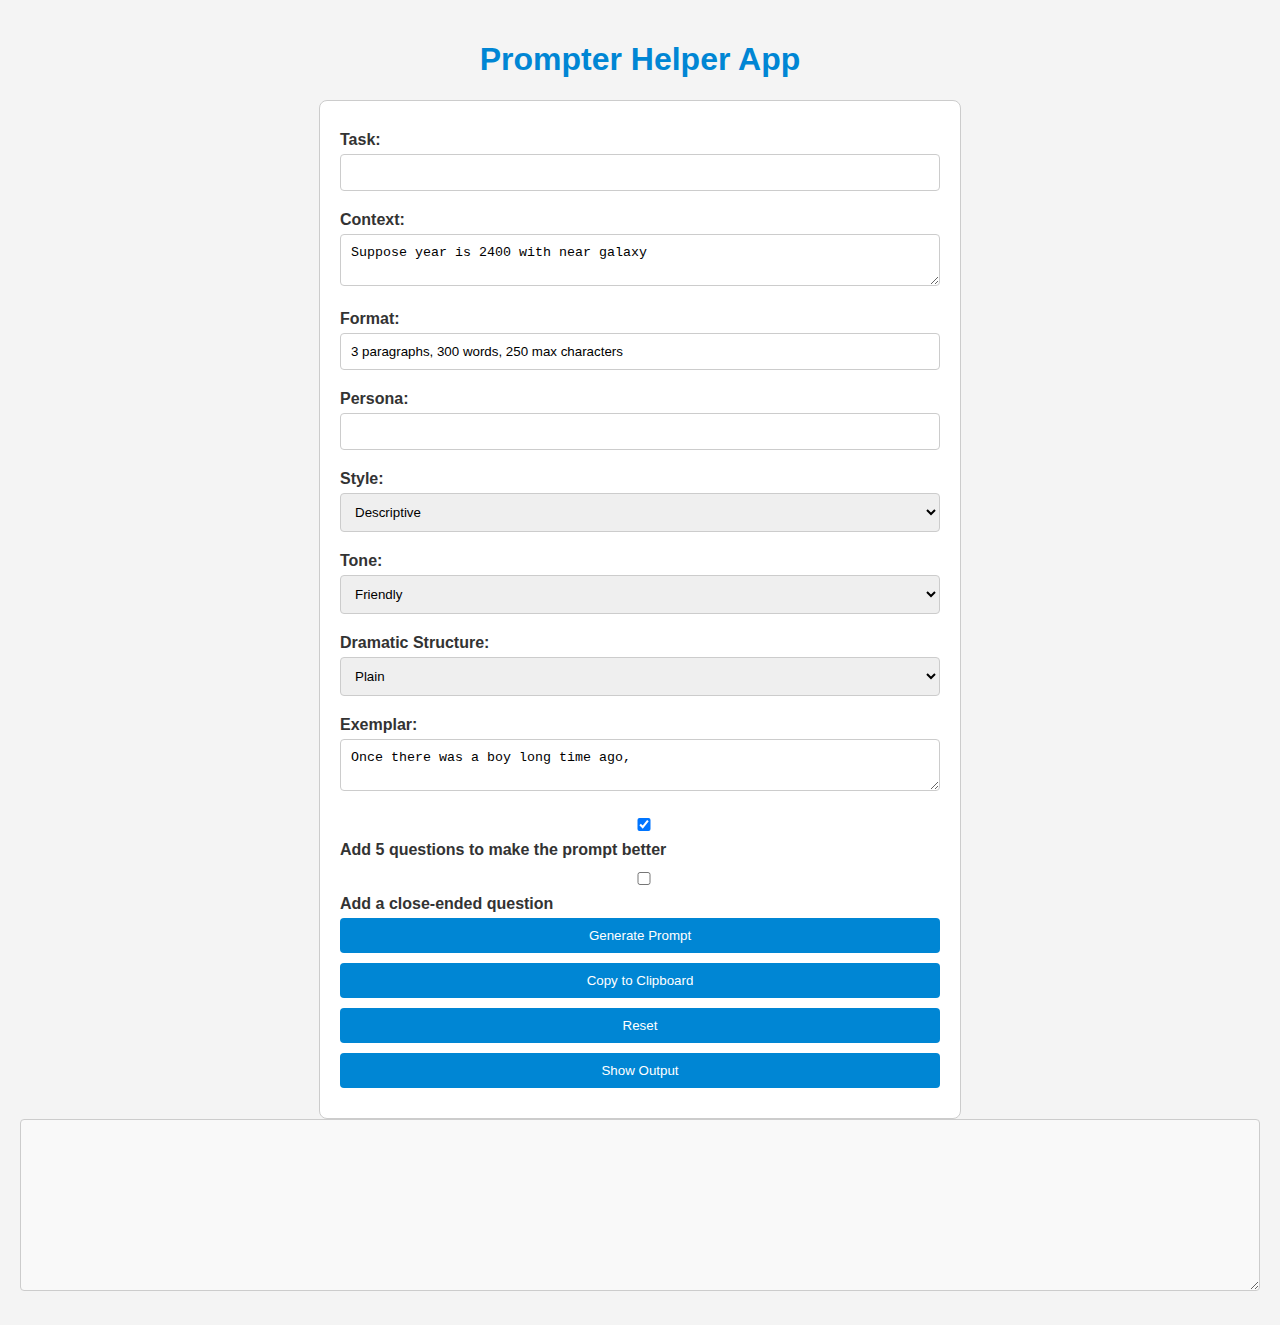
==== prompter.html @ f9c1bad6 "Update prompter.html" ====
<!DOCTYPE html>
<html lang="en">
<head>
    <meta charset="UTF-8">
    <meta name="viewport" content="width=device-width, initial-scale=1.0">
    <title>Prompter Helper App</title>
    <style>
        body {
            font-family: Arial, sans-serif;
            background-color: #f4f4f4;
            margin: 0;
            padding: 20px;
        }
        h1 {
            color: #0086D4;
            text-align: center;
        }
        form {
            background-color: #fff;
            border: 1px solid #ccc;
            padding: 20px;
            border-radius: 8px;
            max-width: 600px;
            margin: auto;
        }
        label {
            display: block;
            margin: 10px 0 5px;
            font-weight: bold;
            color: #333;
        }
        input, textarea, select, button {
            width: 100%;
            padding: 10px;
            margin-bottom: 10px;
            border-radius: 4px;
            border: 1px solid #ccc;
            box-sizing: border-box;
        }
        input:focus, textarea:focus, select:focus {
            border-color: #0086D4;
            outline: none;
        }
        button {
            background-color: #0086D4;
            color: #fff;
            border: none;
            cursor: pointer;
        }
        button:hover {
            background-color: #005fa3;
        }
        .output {
            background-color: #f9f9f9;
            border: 1px solid #ccc;
        }
        .modal {
            display: none;
            position: fixed;
            z-index: 1;
            left: 0;
            top: 0;
            width: 100%;
            height: 100%;
            overflow: auto;
            background-color: rgba(0, 0, 0, 0.4);
            padding-top: 60px;
        }
        .modal-content {
            background-color: #fff;
            margin: 5% auto;
            padding: 20px;
            border: 1px solid #888;
            width: 80%;
            border-radius: 8px;
        }
        .close {
            color: #aaa;
            float: right;
            font-size: 28px;
            font-weight: bold;
        }
        .close:hover, .close:focus {
            color: #000;
            text-decoration: none;
            cursor: pointer;
        }
    </style>
</head>
<body>
    <h1>Prompter Helper App</h1>
    <form id="prompterForm">
        <label for="task">Task:</label>
        <input list="tasks" id="task" name="task" required>
        <datalist id="tasks"></datalist>

        <label for="context">Context:</label>
        <textarea id="context" name="context" required>Suppose year is 2400 with near galaxy</textarea>
        
        <label for="format">Format:</label>
        <input type="text" id="format" name="format" required value="3 paragraphs, 300 words, 250 max characters">
        
        <label for="persona">Persona:</label>
        <input list="personas" id="persona" name="persona" required>
        <datalist id="personas"></datalist>
        
        <label for="style">Style:</label>
        <select id="style" name="style" required></select>
        
        <label for="tone">Tone:</label>
        <select id="tone" name="tone" required></select>
        
        <label for="structure">Dramatic Structure:</label>
        <select id="structure" name="structure" required></select>
        
        <label for="exemplar">Exemplar:</label>
        <textarea id="exemplar" name="exemplar" required>Once there was a boy long time ago,</textarea>
        
        <label><input type="checkbox" id="addQuestions" name="addQuestions" checked> Add 5 questions to make the prompt better</label>
        <label><input type="checkbox" id="closeEnded" name="closeEnded"> Add a close-ended question</label>
        
        <button type="button" onclick="generatePrompt()">Generate Prompt</button>
        <button type="button" onclick="copyToClipboard()">Copy to Clipboard</button>
        <button type="button" onclick="resetForm()">Reset</button>
        <button type="button" onclick="showModal()">Show Output</button>
    </form>
    
    <textarea id="output" class="output" rows="10"></textarea>
    
    <!-- The Modal -->
    <div id="myModal" class="modal">
        <div class="modal-content">
            <span class="close" onclick="closeModal()">&times;</span>
            <textarea id="modalOutput" class="output" rows="10"></textarea>
            <button type="button" onclick="saveChanges()">Save Changes</button>
        </div>
    </div>
    
    <script>
        // Function to load tasks from tasks.json
        async function loadTasks() {
            try {
                const response = await fetch('tasks.json');
                const tasks = await response.json();
                const datalist = document.getElementById('tasks');
                tasks.forEach(task => {
                    const option = document.createElement('option');
                    option.value = task;
                    datalist.appendChild(option);
                });
            } catch (error) {
                console.error('Error loading tasks:', error);
            }
        }

        // Function to load personas from persona.json
        async function loadPersonas() {
            try {
                const response = await fetch('persona.json');
                const personas = await response.json();
                const datalist = document.getElementById('personas');
                personas.forEach(persona => {
                    const option = document.createElement('option');
                    option.value = persona;
                    datalist.appendChild(option);
                });
            } catch (error) {
                console.error('Error loading personas:', error);
            }
        }

        // Function to load styles from styles.json
        async function loadStyles() {
            try {
                const response = await fetch('styles.json');
                const styles = await response.json();
                const select = document.getElementById('style');
                styles.forEach(style => {
                    const option = document.createElement('option');
                    option.value = style;
                    option.textContent = style;
                    select.appendChild(option);
                });
            } catch (error) {
                console.error('Error loading styles:', error);
            }
        }

        // Function to load tones from tones.json
        async function loadTones() {
            try {
                const response = await fetch('tones.json');
                const tones = await response.json();
                const select = document.getElementById('tone');
                tones.forEach(tone => {
                    const option = document.createElement('option');
                    option.value = tone;
                    option.textContent = tone;
                    select.appendChild(option);
                });
            } catch (error) {
                console.error('Error loading tones:', error);
            }
        }

        // Function to load dramatic structures from dramatic.json
        async function loadDramaticStructures() {
            try {
                const response = await fetch('dramatic.json');
                const structures = await response.json();
                const select = document.getElementById('structure');
                structures.forEach(structure => {
                    const option = document.createElement('option');
                    option.value = structure;
                    option.textContent = structure;
                    select.appendChild(option);
                });
            } catch (error) {
                console.error('Error loading dramatic structures:', error);
            }
        }

        document.addEventListener('DOMContentLoaded', () => {
            loadTasks();
            loadPersonas();
            loadStyles();
            loadTones();
            loadDramaticStructures();
        });

        // Other JavaScript functions
        // Function to clear default text on focus
        function clearDefaultText(element, defaultText) {
            if (element.value === defaultText) {
                element.value = '';
                element.style.color = 'black';
            }
        }
        
        // Function to restore default text on blur if empty
        function restoreDefaultText(element, defaultText) {
            if (element.value === '') {
                element.value = defaultText;
                element.style.color = 'gray';
            }
        }
        
        // Add event listeners for focus and blur on textareas and input
        document.getElementById('context').addEventListener('focus', function() { clearDefaultText(this, 'Suppose year is 2400 with near galaxy'); });
        document.getElementById('context').addEventListener('blur', function() { restoreDefaultText(this, 'Suppose year is 2400 with near galaxy'); });
        
        document.getElementById('format').addEventListener('focus', function() { clearDefaultText(this, '3 paragraphs, 300 words, 250 max characters'); });
        document.getElementById('format').addEventListener('blur', function() { restoreDefaultText(this, '3 paragraphs, 300 words, 250 max characters'); });
        
        document.getElementById('persona').addEventListener('focus', function() { clearDefaultText(this, 'Enter the persona here...'); });
        document.getElementById('persona').addEventListener('blur', function() { restoreDefaultText(this, 'Enter the persona here...'); });
        
        document.getElementById('exemplar').addEventListener('focus', function() { clearDefaultText(this, 'Once there was a boy long time ago,'); });
        document.getElementById('exemplar').addEventListener('blur', function() { restoreDefaultText(this, 'Once there was a boy long time ago,'); });

        // Function to generate the prompt based on the input values
        function generatePrompt() {
            // Retrieve input values from the form
            const task = document.getElementById('task').value;
            const context = document.getElementById('context').value;
            const format = document.getElementById('format').value;
            const persona = document.getElementById('persona').value;
            const style = document.getElementById('style').value;
            const tone = document.getElementById('tone').value;
            const structure = document.getElementById('structure').value;
            const exemplar = document.getElementById('exemplar').value;
            const addQuestions = document.getElementById('addQuestions').checked;
            const closeEnded = document.getElementById('closeEnded').checked;
            
            // Create the prompt string
            let prompt = `
                [Task: ${task}]
                [Context: ${context}]
                [Format: ${format}]
                [Persona: ${persona}]
                [Style: ${style}]
                [Tone: ${tone}]
                [Structure: ${structure}]
                [Exemplar: ${exemplar}]
            `;
            
            if (addQuestions) {
                prompt += "\n\n[Questions to improve the prompt:]\n1. What is the main objective?\n2. Who is the target audience?\n3. What is the desired outcome?\n4. Are there any constraints?\n5. What is the deadline?";
            }
            
            if (closeEnded) {
                prompt += "\n\n[Close-ended question:]\nIs the prompt clear and achievable?";
            }

            // Display the generated prompt in the output textarea
            document.getElementById('output').value = prompt;
        }

        // Function to copy the generated prompt to the clipboard
        function copyToClipboard() {
            const outputDiv = document.getElementById('output');
            const text = outputDiv.value;
            navigator.clipboard.writeText(text).then(() => {
                alert('Prompt copied to clipboard!');
            }, (err) => {
                alert('Failed to copy prompt!');
            });
        }

        // Function to reset the form to default values
        function resetForm() {
            document.getElementById('task').value = 'Create an image';
            document.getElementById('context').value = 'Suppose year is 2400 with near galaxy';
            document.getElementById('format').value = '3 paragraphs, 300 words, 250 max characters';
            document.getElementById('persona').value = 'Enter the persona here...';
            document.getElementById('style').value = 'Descriptive';
            document.getElementById('tone').value = 'Formal';
            document.getElementById('structure').value = "Hero's Journey";
            document.getElementById('exemplar').value = 'Once there was a boy long time ago,';
            document.getElementById('addQuestions').checked = true;
            document.getElementById('closeEnded').checked = false;
            
            // Reset text color
            document.getElementById('context').style.color = 'gray';
            document.getElementById('format').style.color = 'gray';
            document.getElementById('persona').style.color = 'gray';
            document.getElementById('exemplar').style.color = 'gray';

            // Clear output textarea
            document.getElementById('output').value = '';
        }

        // Function to show the modal
        function showModal() {
            const modal = document.getElementById('myModal');
            const modalOutput = document.getElementById('modalOutput');
            const outputDiv = document.getElementById('output');
            
            modalOutput.value = outputDiv.value;
            modal.style.display = "block";
        }

        // Function to close the modal
        function closeModal() {
            const modal = document.getElementById('myModal');
            modal.style.display = "none";
        }

        // Function to save changes from the modal
        function saveChanges() {
            const modalOutput = document.getElementById('modalOutput');
            const outputDiv = document.getElementById('output');
            
            outputDiv.value = modalOutput.value;
            closeModal();
        }

        // Close the modal if the user clicks outside of the modal
        window.onclick = function(event) {
            const modal = document.getElementById('myModal');
            if (event.target == modal) {
                modal.style.display = "none";
            }
        }
    </script>
</body>
</html>
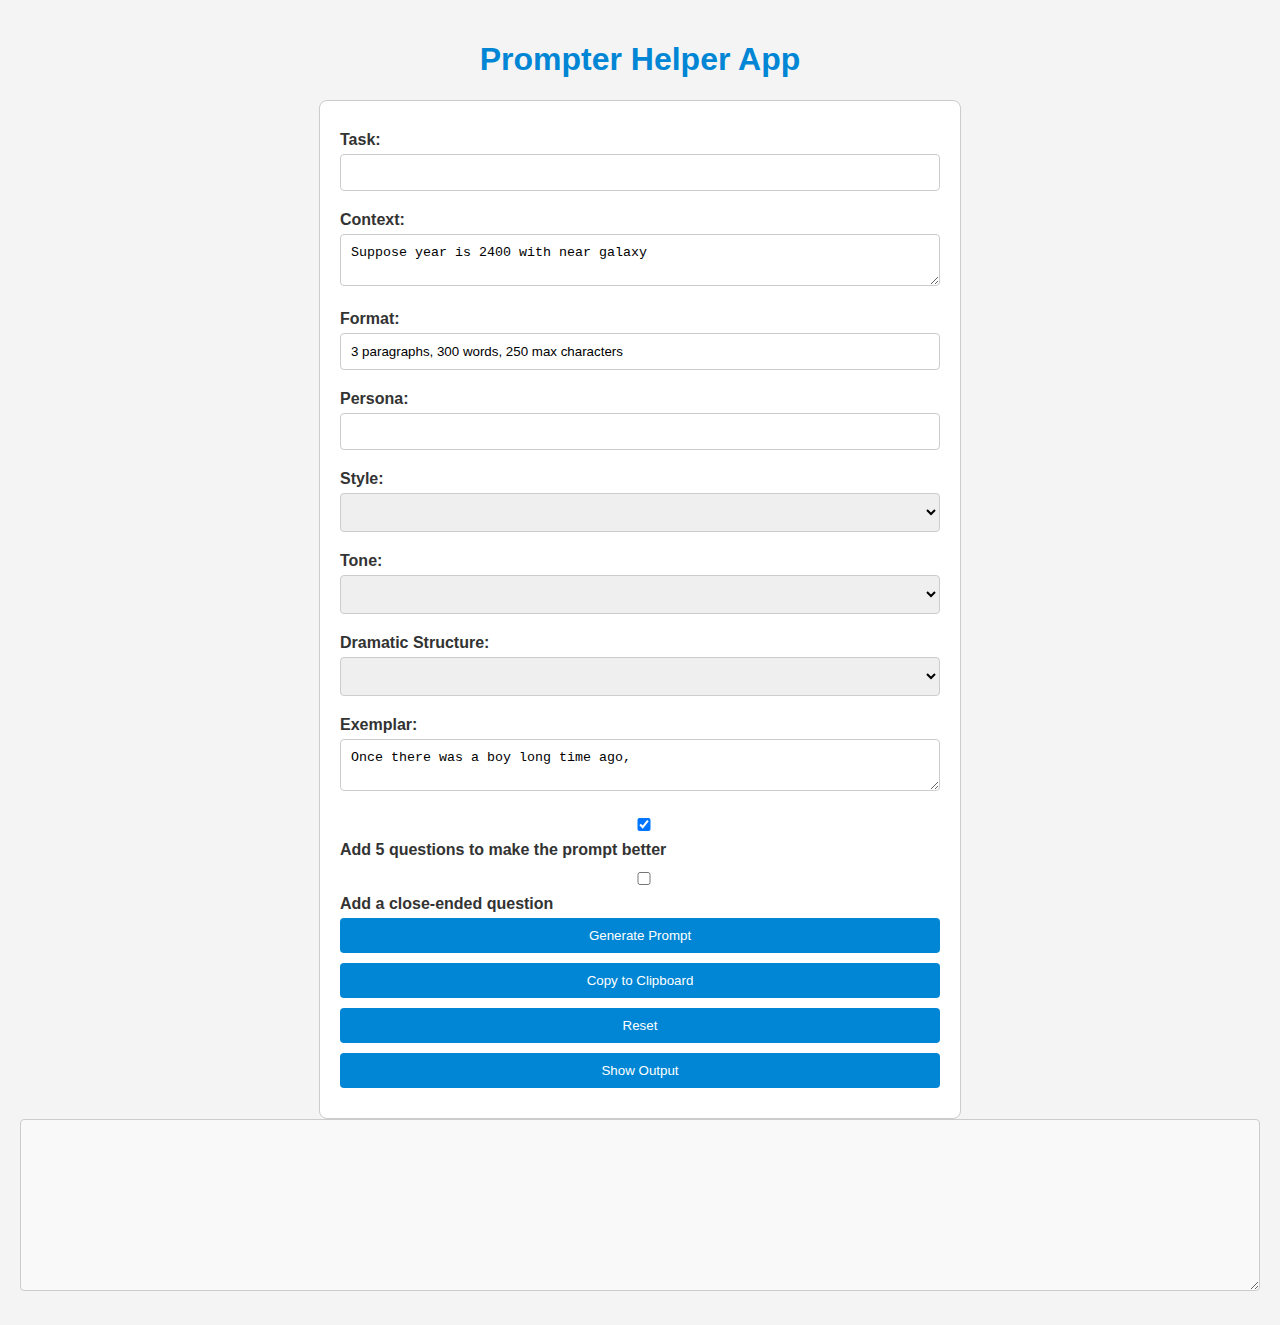
==== commit 91af3af4: "Update prompter.html" ====
--- a/prompter.html
+++ b/prompter.html
@@ -4,88 +4,8 @@
     <meta charset="UTF-8">
     <meta name="viewport" content="width=device-width, initial-scale=1.0">
     <title>Prompter Helper App</title>
-    <style>
-        body {
-            font-family: Arial, sans-serif;
-            background-color: #f4f4f4;
-            margin: 0;
-            padding: 20px;
-        }
-        h1 {
-            color: #0086D4;
-            text-align: center;
-        }
-        form {
-            background-color: #fff;
-            border: 1px solid #ccc;
-            padding: 20px;
-            border-radius: 8px;
-            max-width: 600px;
-            margin: auto;
-        }
-        label {
-            display: block;
-            margin: 10px 0 5px;
-            font-weight: bold;
-            color: #333;
-        }
-        input, textarea, select, button {
-            width: 100%;
-            padding: 10px;
-            margin-bottom: 10px;
-            border-radius: 4px;
-            border: 1px solid #ccc;
-            box-sizing: border-box;
-        }
-        input:focus, textarea:focus, select:focus {
-            border-color: #0086D4;
-            outline: none;
-        }
-        button {
-            background-color: #0086D4;
-            color: #fff;
-            border: none;
-            cursor: pointer;
-        }
-        button:hover {
-            background-color: #005fa3;
-        }
-        .output {
-            background-color: #f9f9f9;
-            border: 1px solid #ccc;
-        }
-        .modal {
-            display: none;
-            position: fixed;
-            z-index: 1;
-            left: 0;
-            top: 0;
-            width: 100%;
-            height: 100%;
-            overflow: auto;
-            background-color: rgba(0, 0, 0, 0.4);
-            padding-top: 60px;
-        }
-        .modal-content {
-            background-color: #fff;
-            margin: 5% auto;
-            padding: 20px;
-            border: 1px solid #888;
-            width: 80%;
-            border-radius: 8px;
-        }
-        .close {
-            color: #aaa;
-            float: right;
-            font-size: 28px;
-            font-weight: bold;
-        }
-        .close:hover, .close:focus {
-            color: #000;
-            text-decoration: none;
-            cursor: pointer;
-        }
-    </style>
+    <link rel="stylesheet" href="styles.css">
+    <script defer src="scripts.js"></script>
 </head>
 <body>
     <h1>Prompter Helper App</h1>
@@ -135,233 +55,5 @@
             <button type="button" onclick="saveChanges()">Save Changes</button>
         </div>
     </div>
-    
-    <script>
-        // Function to load tasks from tasks.json
-        async function loadTasks() {
-            try {
-                const response = await fetch('tasks.json');
-                const tasks = await response.json();
-                const datalist = document.getElementById('tasks');
-                tasks.forEach(task => {
-                    const option = document.createElement('option');
-                    option.value = task;
-                    datalist.appendChild(option);
-                });
-            } catch (error) {
-                console.error('Error loading tasks:', error);
-            }
-        }
-
-        // Function to load personas from persona.json
-        async function loadPersonas() {
-            try {
-                const response = await fetch('persona.json');
-                const personas = await response.json();
-                const datalist = document.getElementById('personas');
-                personas.forEach(persona => {
-                    const option = document.createElement('option');
-                    option.value = persona;
-                    datalist.appendChild(option);
-                });
-            } catch (error) {
-                console.error('Error loading personas:', error);
-            }
-        }
-
-        // Function to load styles from styles.json
-        async function loadStyles() {
-            try {
-                const response = await fetch('styles.json');
-                const styles = await response.json();
-                const select = document.getElementById('style');
-                styles.forEach(style => {
-                    const option = document.createElement('option');
-                    option.value = style;
-                    option.textContent = style;
-                    select.appendChild(option);
-                });
-            } catch (error) {
-                console.error('Error loading styles:', error);
-            }
-        }
-
-        // Function to load tones from tones.json
-        async function loadTones() {
-            try {
-                const response = await fetch('tones.json');
-                const tones = await response.json();
-                const select = document.getElementById('tone');
-                tones.forEach(tone => {
-                    const option = document.createElement('option');
-                    option.value = tone;
-                    option.textContent = tone;
-                    select.appendChild(option);
-                });
-            } catch (error) {
-                console.error('Error loading tones:', error);
-            }
-        }
-
-        // Function to load dramatic structures from dramatic.json
-        async function loadDramaticStructures() {
-            try {
-                const response = await fetch('dramatic.json');
-                const structures = await response.json();
-                const select = document.getElementById('structure');
-                structures.forEach(structure => {
-                    const option = document.createElement('option');
-                    option.value = structure;
-                    option.textContent = structure;
-                    select.appendChild(option);
-                });
-            } catch (error) {
-                console.error('Error loading dramatic structures:', error);
-            }
-        }
-
-        document.addEventListener('DOMContentLoaded', () => {
-            loadTasks();
-            loadPersonas();
-            loadStyles();
-            loadTones();
-            loadDramaticStructures();
-        });
-
-        // Other JavaScript functions
-        // Function to clear default text on focus
-        function clearDefaultText(element, defaultText) {
-            if (element.value === defaultText) {
-                element.value = '';
-                element.style.color = 'black';
-            }
-        }
-        
-        // Function to restore default text on blur if empty
-        function restoreDefaultText(element, defaultText) {
-            if (element.value === '') {
-                element.value = defaultText;
-                element.style.color = 'gray';
-            }
-        }
-        
-        // Add event listeners for focus and blur on textareas and input
-        document.getElementById('context').addEventListener('focus', function() { clearDefaultText(this, 'Suppose year is 2400 with near galaxy'); });
-        document.getElementById('context').addEventListener('blur', function() { restoreDefaultText(this, 'Suppose year is 2400 with near galaxy'); });
-        
-        document.getElementById('format').addEventListener('focus', function() { clearDefaultText(this, '3 paragraphs, 300 words, 250 max characters'); });
-        document.getElementById('format').addEventListener('blur', function() { restoreDefaultText(this, '3 paragraphs, 300 words, 250 max characters'); });
-        
-        document.getElementById('persona').addEventListener('focus', function() { clearDefaultText(this, 'Enter the persona here...'); });
-        document.getElementById('persona').addEventListener('blur', function() { restoreDefaultText(this, 'Enter the persona here...'); });
-        
-        document.getElementById('exemplar').addEventListener('focus', function() { clearDefaultText(this, 'Once there was a boy long time ago,'); });
-        document.getElementById('exemplar').addEventListener('blur', function() { restoreDefaultText(this, 'Once there was a boy long time ago,'); });
-
-        // Function to generate the prompt based on the input values
-        function generatePrompt() {
-            // Retrieve input values from the form
-            const task = document.getElementById('task').value;
-            const context = document.getElementById('context').value;
-            const format = document.getElementById('format').value;
-            const persona = document.getElementById('persona').value;
-            const style = document.getElementById('style').value;
-            const tone = document.getElementById('tone').value;
-            const structure = document.getElementById('structure').value;
-            const exemplar = document.getElementById('exemplar').value;
-            const addQuestions = document.getElementById('addQuestions').checked;
-            const closeEnded = document.getElementById('closeEnded').checked;
-            
-            // Create the prompt string
-            let prompt = `
-                [Task: ${task}]
-                [Context: ${context}]
-                [Format: ${format}]
-                [Persona: ${persona}]
-                [Style: ${style}]
-                [Tone: ${tone}]
-                [Structure: ${structure}]
-                [Exemplar: ${exemplar}]
-            `;
-            
-            if (addQuestions) {
-                prompt += "\n\n[Questions to improve the prompt:]\n1. What is the main objective?\n2. Who is the target audience?\n3. What is the desired outcome?\n4. Are there any constraints?\n5. What is the deadline?";
-            }
-            
-            if (closeEnded) {
-                prompt += "\n\n[Close-ended question:]\nIs the prompt clear and achievable?";
-            }
-
-            // Display the generated prompt in the output textarea
-            document.getElementById('output').value = prompt;
-        }
-
-        // Function to copy the generated prompt to the clipboard
-        function copyToClipboard() {
-            const outputDiv = document.getElementById('output');
-            const text = outputDiv.value;
-            navigator.clipboard.writeText(text).then(() => {
-                alert('Prompt copied to clipboard!');
-            }, (err) => {
-                alert('Failed to copy prompt!');
-            });
-        }
-
-        // Function to reset the form to default values
-        function resetForm() {
-            document.getElementById('task').value = 'Create an image';
-            document.getElementById('context').value = 'Suppose year is 2400 with near galaxy';
-            document.getElementById('format').value = '3 paragraphs, 300 words, 250 max characters';
-            document.getElementById('persona').value = 'Enter the persona here...';
-            document.getElementById('style').value = 'Descriptive';
-            document.getElementById('tone').value = 'Formal';
-            document.getElementById('structure').value = "Hero's Journey";
-            document.getElementById('exemplar').value = 'Once there was a boy long time ago,';
-            document.getElementById('addQuestions').checked = true;
-            document.getElementById('closeEnded').checked = false;
-            
-            // Reset text color
-            document.getElementById('context').style.color = 'gray';
-            document.getElementById('format').style.color = 'gray';
-            document.getElementById('persona').style.color = 'gray';
-            document.getElementById('exemplar').style.color = 'gray';
-
-            // Clear output textarea
-            document.getElementById('output').value = '';
-        }
-
-        // Function to show the modal
-        function showModal() {
-            const modal = document.getElementById('myModal');
-            const modalOutput = document.getElementById('modalOutput');
-            const outputDiv = document.getElementById('output');
-            
-            modalOutput.value = outputDiv.value;
-            modal.style.display = "block";
-        }
-
-        // Function to close the modal
-        function closeModal() {
-            const modal = document.getElementById('myModal');
-            modal.style.display = "none";
-        }
-
-        // Function to save changes from the modal
-        function saveChanges() {
-            const modalOutput = document.getElementById('modalOutput');
-            const outputDiv = document.getElementById('output');
-            
-            outputDiv.value = modalOutput.value;
-            closeModal();
-        }
-
-        // Close the modal if the user clicks outside of the modal
-        window.onclick = function(event) {
-            const modal = document.getElementById('myModal');
-            if (event.target == modal) {
-                modal.style.display = "none";
-            }
-        }
-    </script>
 </body>
 </html>
--- a/styles.css
+++ b/styles.css
@@ -0,0 +1,92 @@
+body {
+    font-family: Arial, sans-serif;
+    background-color: #f4f4f4;
+    margin: 0;
+    padding: 20px;
+}
+
+h1 {
+    color: #0086D4;
+    text-align: center;
+}
+
+form {
+    background-color: #fff;
+    border: 1px solid #ccc;
+    padding: 20px;
+    border-radius: 8px;
+    max-width: 600px;
+    margin: auto;
+}
+
+label {
+    display: block;
+    margin: 10px 0 5px;
+    font-weight: bold;
+    color: #333;
+}
+
+input, textarea, select, button {
+    width: 100%;
+    padding: 10px;
+    margin-bottom: 10px;
+    border-radius: 4px;
+    border: 1px solid #ccc;
+    box-sizing: border-box;
+}
+
+input:focus, textarea:focus, select:focus {
+    border-color: #0086D4;
+    outline: none;
+}
+
+button {
+    background-color: #0086D4;
+    color: #fff;
+    border: none;
+    cursor: pointer;
+}
+
+button:hover {
+    background-color: #005fa3;
+}
+
+.output {
+    background-color: #f9f9f9;
+    border: 1px solid #ccc;
+}
+
+.modal {
+    display: none;
+    position: fixed;
+    z-index: 1;
+    left: 0;
+    top: 0;
+    width: 100%;
+    height: 100%;
+    overflow: auto;
+    background-color: rgba(0, 0, 0, 0.4);
+    padding-top: 60px;
+}
+
+.modal-content {
+    background-color: #fff;
+    margin: 5% auto;
+    padding: 20px;
+    border: 1px solid #888;
+    width: 80%;
+    border-radius: 8px;
+}
+
+.close {
+    color: #aaa;
+    float: right;
+    font-size: 28px;
+    font-weight: bold;
+}
+
+.close:hover, .close:focus {
+    color: #000;
+    text-decoration: none;
+    cursor: pointer;
+}
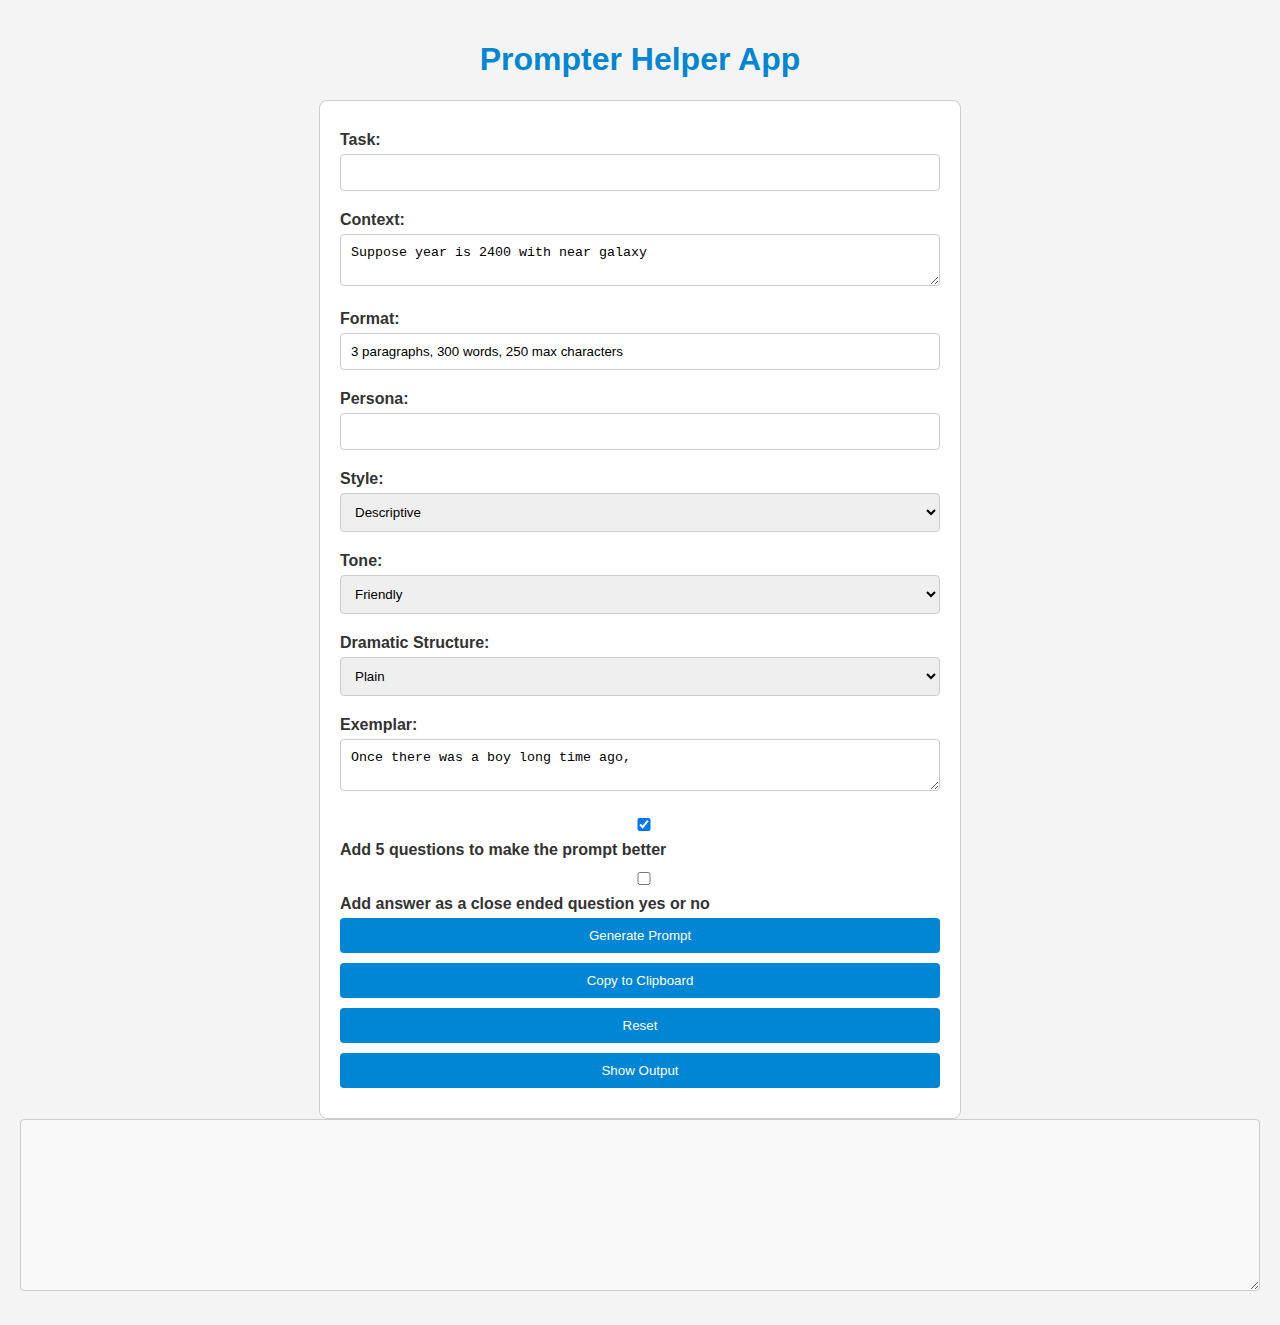
==== commit aa4e78ee: "Update prompter.html" ====
--- a/prompter.html
+++ b/prompter.html
@@ -37,7 +37,7 @@
         <textarea id="exemplar" name="exemplar" required>Once there was a boy long time ago,</textarea>
         
         <label><input type="checkbox" id="addQuestions" name="addQuestions" checked> Add 5 questions to make the prompt better</label>
-        <label><input type="checkbox" id="closeEnded" name="closeEnded"> Add a close-ended question</label>
+        <label><input type="checkbox" id="closeEnded" name="closeEnded"> Add answer as a close ended question yes or no</label>
         
         <button type="button" onclick="generatePrompt()">Generate Prompt</button>
         <button type="button" onclick="copyToClipboard()">Copy to Clipboard</button>
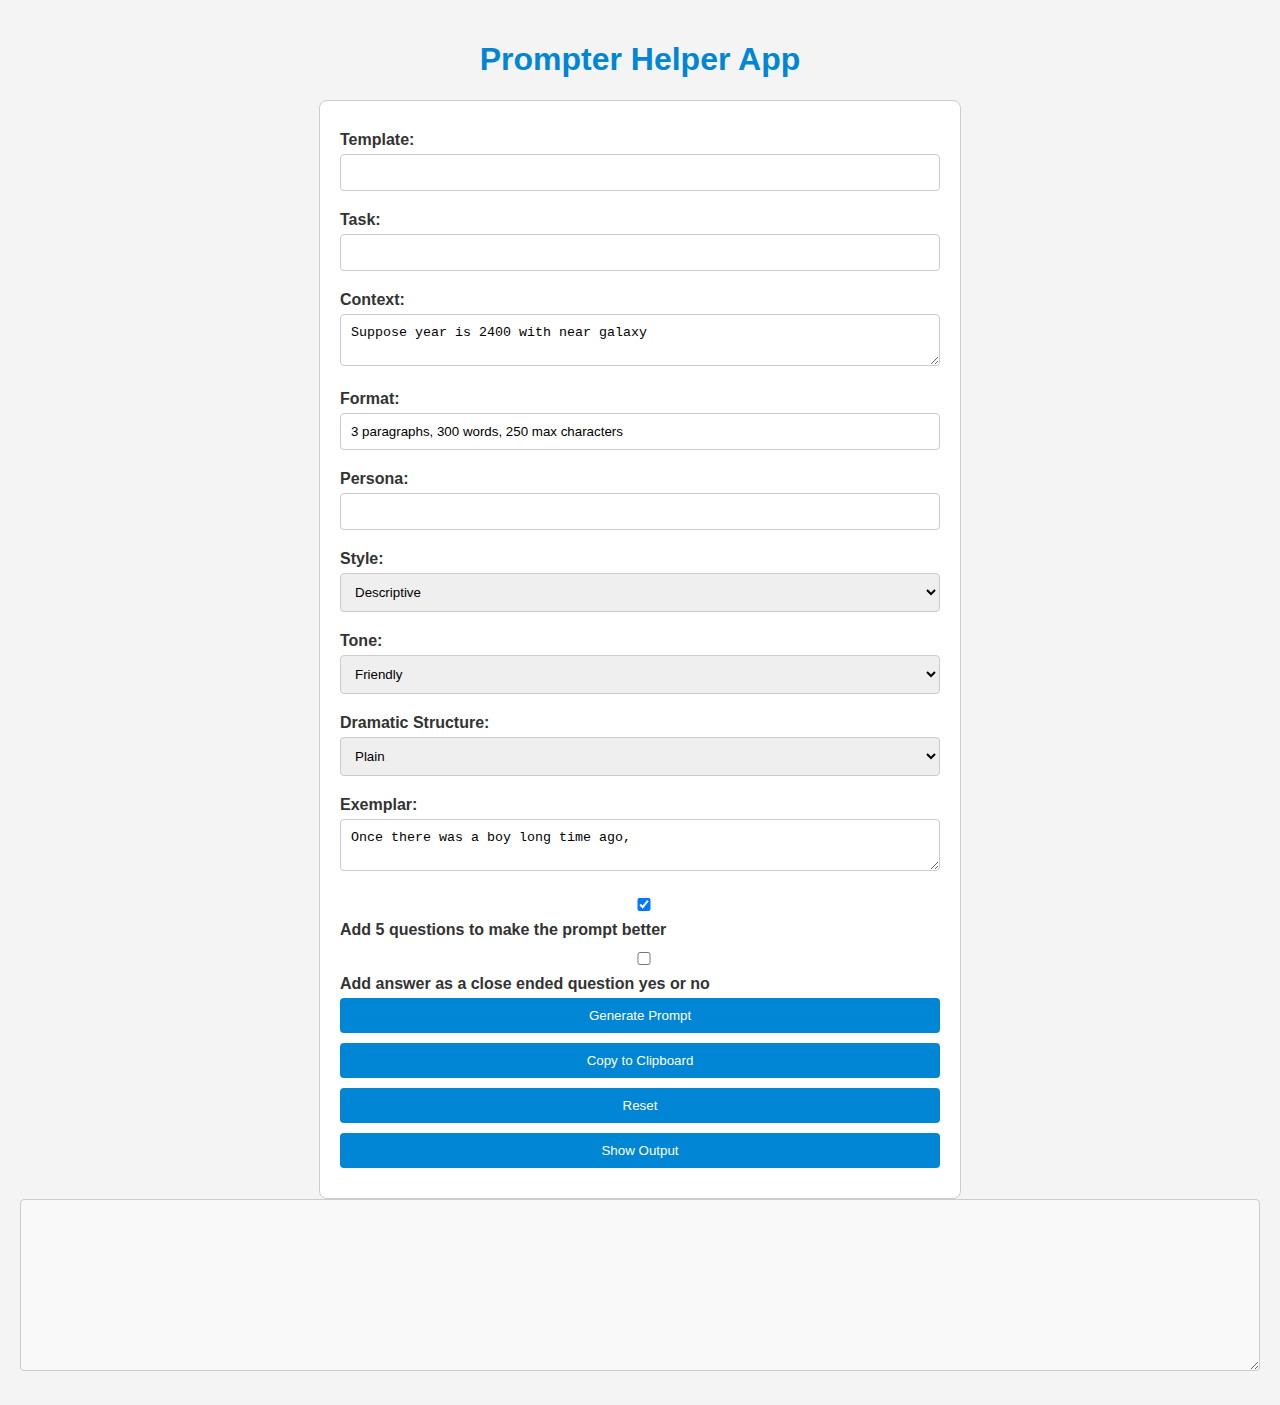
==== commit 854397c7: "Update prompter.html" ====
--- a/prompter.html
+++ b/prompter.html
@@ -10,6 +10,10 @@
 <body>
     <h1>Prompter Helper App</h1>
     <form id="prompterForm">
+        <label for="template">Template:</label>
+        <input list="templates" id="template" name="template">
+        <datalist id="templates"></datalist>
+        
         <label for="task">Task:</label>
         <input list="tasks" id="task" name="task" required>
         <datalist id="tasks"></datalist>
@@ -51,8 +55,9 @@
     <div id="myModal" class="modal">
         <div class="modal-content">
             <span class="close" onclick="closeModal()">&times;</span>
-            <textarea id="modalOutput" class="output" rows="10"></textarea>
-            <button type="button" onclick="saveChanges()">Save Changes</button>
+            <p>Note: Click on a line to remove it.</p>
+            <div id="modalOutputContainer"></div>
+            <button type="button" onclick="copyModalToClipboard()">Copy Updated Prompt to Clipboard</button>
         </div>
     </div>
 </body>
